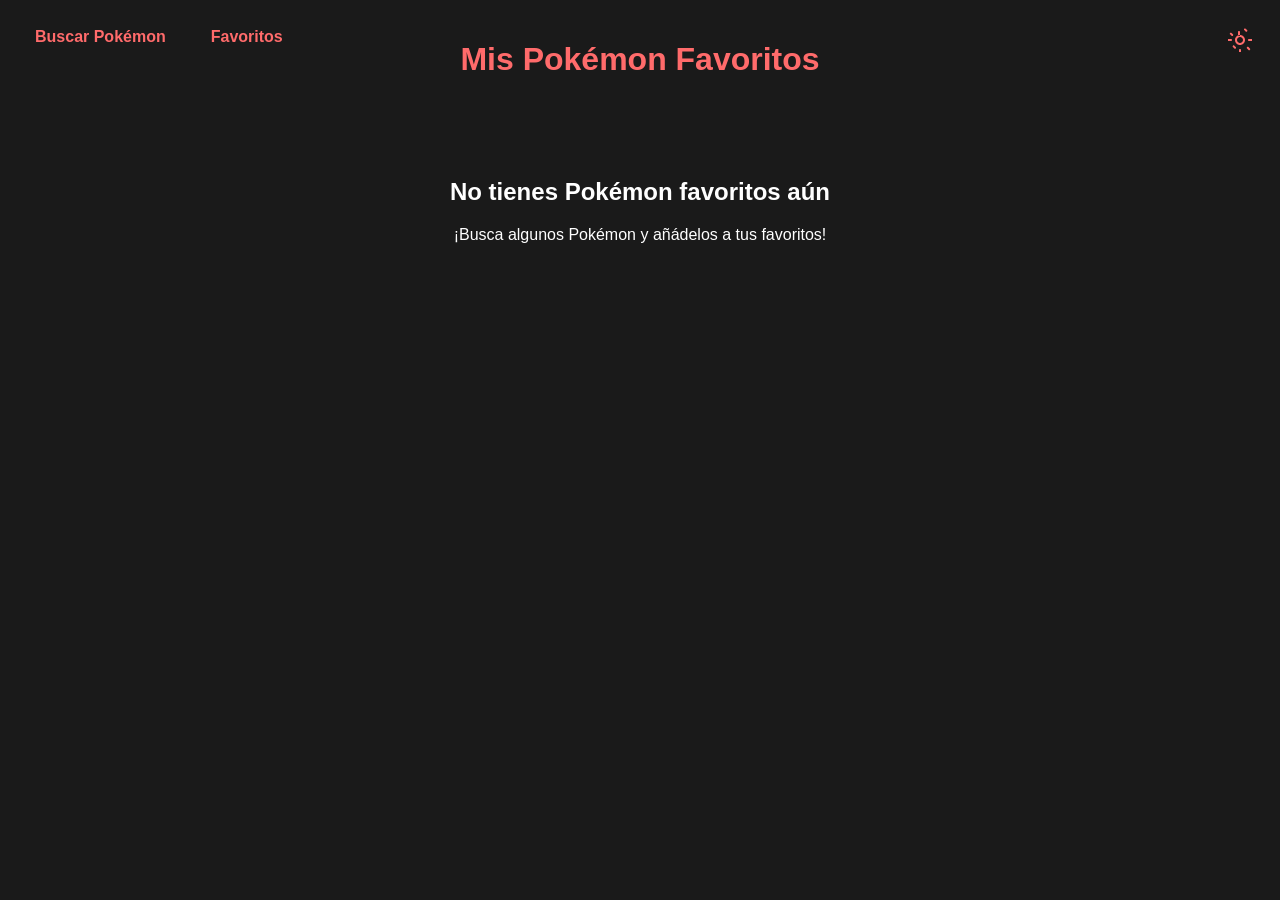
==== favourites.html @ af899147 "favourites page" ====
<!DOCTYPE html>
<html lang="es">
<head>
<meta charset="UTF-8" />
<meta name="viewport" content="width=device-width, initial-scale=1" />
<title>Pokémon Favoritos</title>
<style>
  body {
    font-family: 'Segoe UI', Tahoma, Geneva, Verdana, sans-serif;
    background: var(--bg-color);
    margin: 0;
    padding: 20px;
    display: flex;
    flex-direction: column;
    align-items: center;
    color: var(--text-color);
    transition: background-color 0.3s ease, color 0.3s ease;
  }
  :root {
    --bg-color: #1a1a1a;
    --card-bg: #2d2d2d;
    --text-color: #ffffff;
    --accent-color: #ff6b6b;
    --input-bg: #2d2d2d;
  }
  [data-theme="light"] {
    --bg-color: #f0f8ff;
    --card-bg: #ffffff;
    --text-color: #333333;
    --accent-color: #ef5350;
    --input-bg: #ffffff;
  }
  .nav-links {
    position: fixed;
    top: 20px;
    left: 20px;
    display: flex;
    gap: 15px;
  }
  .nav-links a {
    color: var(--accent-color);
    text-decoration: none;
    font-weight: 600;
    padding: 8px 15px;
    border-radius: 5px;
    transition: background-color 0.3s ease;
  }
  .nav-links a:hover {
    background-color: rgba(128, 128, 128, 0.1);
  }
  .theme-toggle {
    position: fixed;
    top: 20px;
    right: 20px;
    background: none;
    border: none;
    cursor: pointer;
    padding: 8px;
    border-radius: 50%;
    display: flex;
    align-items: center;
    justify-content: center;
    transition: background-color 0.3s ease;
  }
  .theme-toggle:hover {
    background-color: rgba(128, 128, 128, 0.1);
  }
  .theme-toggle svg {
    width: 24px;
    height: 24px;
    fill: var(--accent-color);
  }
  h1 {
    color: var(--accent-color);
    margin-bottom: 30px;
  }
  .favorites-grid {
    display: grid;
    grid-template-columns: repeat(auto-fill, minmax(300px, 1fr));
    gap: 20px;
    width: 100%;
    max-width: 1200px;
    padding: 20px;
  }
  .pokemon-card {
    background: var(--card-bg);
    border-radius: 10px;
    box-shadow: 0 4px 12px rgba(0,0,0,0.3);
    padding: 20px;
    text-align: center;
    transition: transform 0.3s ease;
  }
  .pokemon-card:hover {
    transform: translateY(-5px);
  }
  .pokemon-img {
    width: 150px;
    height: 150px;
    object-fit: contain;
    margin-bottom: 15px;
  }
  .types {
    margin-bottom: 15px;
  }
  .type {
    display: inline-block;
    background-color: var(--accent-color);
    color: white;
    padding: 5px 12px;
    border-radius: 12px;
    margin: 0 5px;
    font-weight: 600;
    text-transform: capitalize;
  }
  .remove-btn {
    margin-top: 15px;
    background-color: transparent;
    border: 2px solid var(--accent-color);
    color: var(--accent-color);
    padding: 8px 15px;
    border-radius: 5px;
    cursor: pointer;
    transition: all 0.3s ease;
  }
  .remove-btn:hover {
    background-color: var(--accent-color);
    color: white;
  }
  .empty-state {
    text-align: center;
    color: var(--text-color);
    margin-top: 50px;
  }
</style>
</head>
<body>

<div class="nav-links">
  <a href="index.html">Buscar Pokémon</a>
  <a href="favourites.html">Favoritos</a>
</div>

<button class="theme-toggle" id="themeToggle" aria-label="Cambiar tema">
  <svg class="sun-icon" xmlns="http://www.w3.org/2000/svg" viewBox="0 0 24 24" style="display: none;">
    <path d="M12 17c-2.76 0-5-2.24-5-5s2.24-5 5-5 5 2.24 5 5-2.24 5-5 5zm0-8c-1.65 0-3 1.35-3 3s1.35 3 3 3 3-1.35 3-3-1.35-3-3-3zm0-2V4c0-.55-.45-1-1-1s-1 .45-1 1v3c0 .55.45 1 1 1s1-.45 1-1zm0 14c-.55 0-1 .45-1 1v3c0 .55.45 1 1 1s1-.45 1-1v-3c0-.55-.45-1-1-1zM4.93 6.35L3.51 4.93c-.39-.39-1.02-.39-1.41 0-.39.39-.39 1.02 0 1.41l1.42 1.42c.39.39 1.02.39 1.41 0 .39-.39.39-1.02 0-1.41zm14.14 14.14l1.42 1.42c.39.39 1.02.39 1.41 0 .39-.39.39-1.02 0-1.41l-1.42-1.42c-.39-.39-1.02-.39-1.41 0-.39.39-.39 1.02 0 1.41zM4 12c0-.55-.45-1-1-1H0c-.55 0-1 .45-1 1s.45 1 1 1h3c.55 0 1-.45 1-1zm20-1h-3c-.55 0-1 .45-1 1s.45 1 1 1h3c.55 0 1-.45 1-1s-.45-1-1-1zM4.93 17.65c-.39.39-.39 1.02 0 1.41l1.42 1.42c.39.39 1.02.39 1.41 0 .39-.39.39-1.02 0-1.41l-1.42-1.42c-.39-.39-1.02-.39-1.41 0zm14.14-14.14c.39-.39.39-1.02 0-1.41l-1.42-1.42c-.39-.39-1.02-.39-1.41 0-.39.39-.39 1.02 0 1.41l1.42 1.42c.39.39 1.02.39 1.41 0z"/>
  </svg>
  <svg class="moon-icon" xmlns="http://www.w3.org/2000/svg" viewBox="0 0 24 24">
    <path d="M12 3c-4.97 0-9 4.03-9 9s4.03 9 9 9 9-4.03 9-9c0-.46-.04-.92-.1-1.36-.98 1.37-2.58 2.26-4.4 2.26-2.98 0-5.4-2.42-5.4-5.4 0-1.81.89-3.42 2.26-4.4-.44-.06-.9-.1-1.36-.1z"/>
  </svg>
</button>

<h1>Mis Pokémon Favoritos</h1>

<div id="favoritesGrid" class="favorites-grid"></div>

<div id="emptyState" class="empty-state" style="display: none;">
  <h2>No tienes Pokémon favoritos aún</h2>
  <p>¡Busca algunos Pokémon y añádelos a tus favoritos!</p>
</div>

<script>
  const themeToggle = document.getElementById('themeToggle');
  const sunIcon = document.querySelector('.sun-icon');
  const moonIcon = document.querySelector('.moon-icon');
  const favoritesGrid = document.getElementById('favoritesGrid');
  const emptyState = document.getElementById('emptyState');

  // Verificar tema guardado
  const savedTheme = localStorage.getItem('theme') || 'dark';
  document.documentElement.setAttribute('data-theme', savedTheme);
  updateThemeIcons(savedTheme);

  themeToggle.addEventListener('click', () => {
    const currentTheme = document.documentElement.getAttribute('data-theme');
    const newTheme = currentTheme === 'dark' ? 'light' : 'dark';
    
    document.documentElement.setAttribute('data-theme', newTheme);
    localStorage.setItem('theme', newTheme);
    updateThemeIcons(newTheme);
  });

  function updateThemeIcons(theme) {
    if (theme === 'dark') {
      sunIcon.style.display = 'block';
      moonIcon.style.display = 'none';
    } else {
      sunIcon.style.display = 'none';
      moonIcon.style.display = 'block';
    }
  }

  function displayFavorites() {
    const favorites = JSON.parse(localStorage.getItem('favorites') || '[]');
    
    if (favorites.length === 0) {
      favoritesGrid.style.display = 'none';
      emptyState.style.display = 'block';
      return;
    }

    favoritesGrid.style.display = 'grid';
    emptyState.style.display = 'none';
    favoritesGrid.innerHTML = '';

    favorites.forEach(pokemon => {
      const card = document.createElement('div');
      card.className = 'pokemon-card';
      
      card.innerHTML = `
        <img src="${pokemon.image}" alt="${pokemon.name}" class="pokemon-img">
        <h2>${pokemon.name.charAt(0).toUpperCase() + pokemon.name.slice(1)}</h2>
        <div class="types">
          ${pokemon.types.map(type => `<span class="type">${type}</span>`).join('')}
        </div>
        <div><strong>ID:</strong> ${pokemon.id}</div>
        <div><strong>Altura:</strong> ${(pokemon.height / 10).toFixed(1)} m</div>
        <div><strong>Peso:</strong> ${(pokemon.weight / 10).toFixed(1)} kg</div>
        <div><strong>Habilidades:</strong> ${pokemon.abilities.join(', ')}</div>
        <button class="remove-btn" data-id="${pokemon.id}">Quitar de favoritos</button>
      `;

      favoritesGrid.appendChild(card);
    });

    // Agregar event listeners a los botones de quitar
    document.querySelectorAll('.remove-btn').forEach(btn => {
      btn.addEventListener('click', () => {
        const id = parseInt(btn.dataset.id);
        const favorites = JSON.parse(localStorage.getItem('favorites') || '[]');
        const newFavorites = favorites.filter(p => p.id !== id);
        localStorage.setItem('favorites', JSON.stringify(newFavorites));
        displayFavorites();
      });
    });
  }

  // Mostrar favoritos al cargar la página
  displayFavorites();
</script>

</body>
</html>
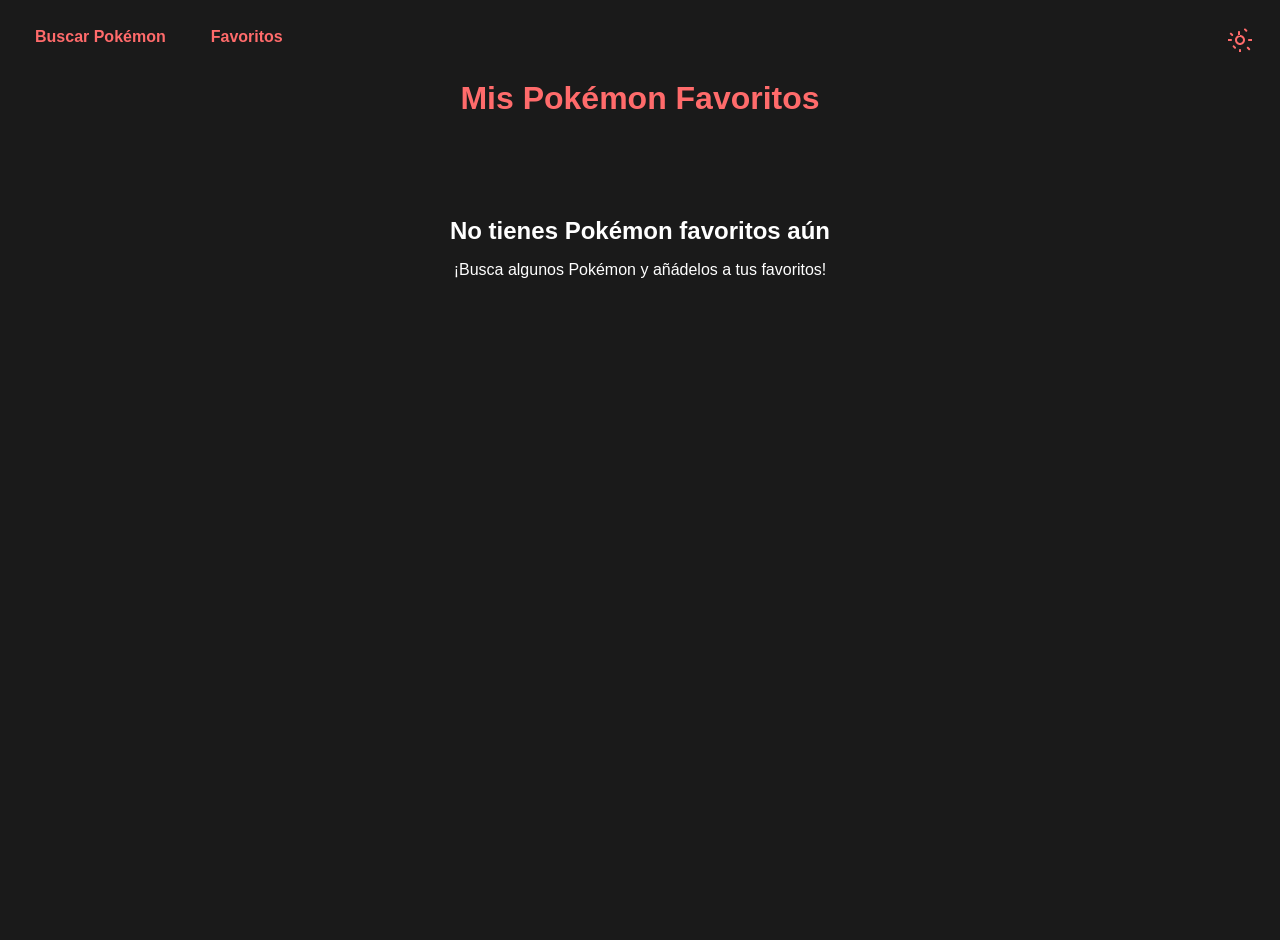
==== commit 4af9ef5a: "responsive update" ====
--- a/favourites.html
+++ b/favourites.html
@@ -15,6 +15,7 @@
     align-items: center;
     color: var(--text-color);
     transition: background-color 0.3s ease, color 0.3s ease;
+    min-height: 100vh;
   }
   :root {
     --bg-color: #1a1a1a;
@@ -36,6 +37,7 @@
     left: 20px;
     display: flex;
     gap: 15px;
+    z-index: 100;
   }
   .nav-links a {
     color: var(--accent-color);
@@ -72,15 +74,18 @@
   }
   h1 {
     color: var(--accent-color);
-    margin-bottom: 30px;
+    margin: 60px 0 30px;
+    text-align: center;
+    padding: 0 20px;
   }
   .favorites-grid {
     display: grid;
-    grid-template-columns: repeat(auto-fill, minmax(300px, 1fr));
+    grid-template-columns: repeat(auto-fill, minmax(280px, 1fr));
     gap: 20px;
     width: 100%;
     max-width: 1200px;
     padding: 20px;
+    box-sizing: border-box;
   }
   .pokemon-card {
     background: var(--card-bg);
@@ -89,6 +94,9 @@
     padding: 20px;
     text-align: center;
     transition: transform 0.3s ease;
+    display: flex;
+    flex-direction: column;
+    align-items: center;
   }
   .pokemon-card:hover {
     transform: translateY(-5px);
@@ -101,6 +109,10 @@
   }
   .types {
     margin-bottom: 15px;
+    display: flex;
+    flex-wrap: wrap;
+    gap: 5px;
+    justify-content: center;
   }
   .type {
     display: inline-block;
@@ -108,12 +120,11 @@
     color: white;
     padding: 5px 12px;
     border-radius: 12px;
-    margin: 0 5px;
     font-weight: 600;
     text-transform: capitalize;
   }
   .remove-btn {
-    margin-top: 15px;
+    margin-top: auto;
     background-color: transparent;
     border: 2px solid var(--accent-color);
     color: var(--accent-color);
@@ -121,6 +132,8 @@
     border-radius: 5px;
     cursor: pointer;
     transition: all 0.3s ease;
+    width: 100%;
+    max-width: 200px;
   }
   .remove-btn:hover {
     background-color: var(--accent-color);
@@ -130,6 +143,40 @@
     text-align: center;
     color: var(--text-color);
     margin-top: 50px;
+    padding: 0 20px;
+  }
+  .empty-state h2 {
+    margin-bottom: 10px;
+  }
+
+  @media (max-width: 600px) {
+    .nav-links {
+      position: static;
+      margin-bottom: 20px;
+      justify-content: center;
+    }
+    h1 {
+      margin-top: 20px;
+      font-size: 24px;
+    }
+    .favorites-grid {
+      grid-template-columns: 1fr;
+      padding: 10px;
+    }
+    .pokemon-card {
+      padding: 15px;
+    }
+    .pokemon-img {
+      width: 120px;
+      height: 120px;
+    }
+    .type {
+      font-size: 14px;
+      padding: 4px 10px;
+    }
+    .empty-state {
+      margin-top: 30px;
+    }
   }
 </style>
 </head>
